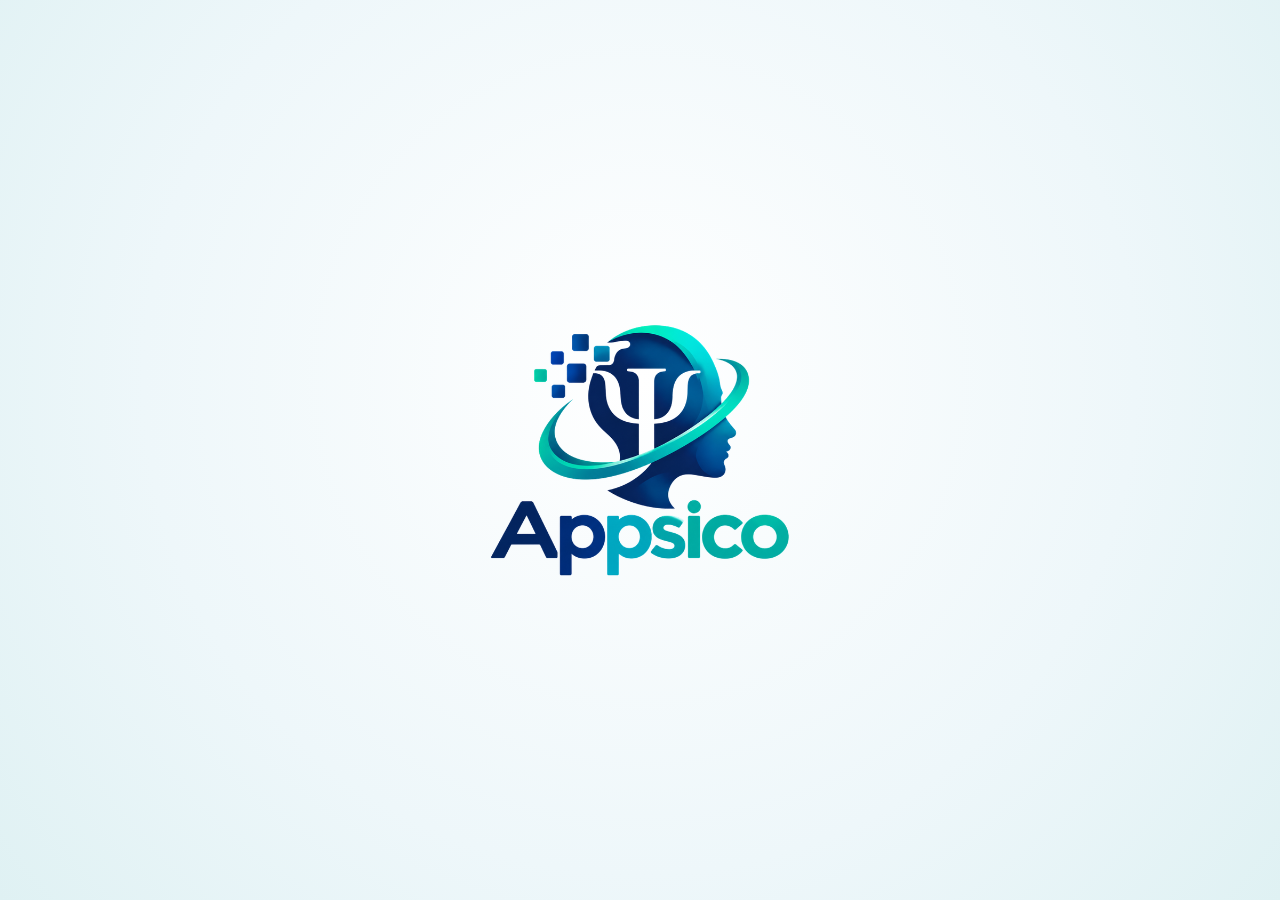
==== app/index.html @ d3b57de4 "Appsico com conta na nuvem (Supabase), versão web e assinatura com 15 dias grátis - app/: versão web" ====
<!DOCTYPE html>
<html lang="pt-BR">
<head>
<meta charset="utf-8">
<meta name="viewport" content="width=device-width, initial-scale=1, viewport-fit=cover">
<meta name="theme-color" content="#061a46">
<meta http-equiv="Content-Security-Policy" content="default-src 'self'; script-src 'self' 'unsafe-inline'; style-src 'self' 'unsafe-inline' https://fonts.googleapis.com; font-src 'self' https://fonts.gstatic.com; img-src 'self' data: blob:; connect-src 'self' https://api.emailjs.com https://www.googleapis.com https://*.supabase.co wss://*.supabase.co; frame-src 'none'; object-src 'none'">
<title>Appsico — Prontuário Psicológico</title>
<link href="https://fonts.googleapis.com/css2?family=Inter:wght@400;500;600&family=Poppins:wght@500;600&display=swap" rel="stylesheet">
<link rel="stylesheet" href="style.css">
</head>
<body>
  <div id="splash"><img src="logo-full.png" alt="Appsico"></div>
  <div id="auth" class="auth hidden"></div>

  <div id="app" class="app hidden">
    <nav id="sidebar" class="sidebar"></nav>
    <div id="scrim" class="scrim"></div>
    <div class="content">
      <div class="topbar"><button id="menuBtn" aria-label="Abrir menu"></button><img src="logo.png" alt=""><span class="t" id="topTitle">Appsico</span><button class="top-help" onclick="go('ajuda',{cur:null})" aria-label="Ajuda e suporte" title="Ajuda e suporte">?</button></div>
      <main id="main"></main>
    </div>
    <button id="fab" class="fab" aria-label="Novo paciente">+</button>
  </div>

  <div class="modal-bg" id="modal"><div class="modal" id="modalBox"></div></div>
  <div class="toast" id="toast"></div>

  <script src="native-shim.js"></script>
  <script src="vendor/jspdf.umd.min.js"></script>
  <script src="vendor/qrcode.js"></script>
  <script src="config.js"></script>
  <script src="vendor/supabase.js"></script><script src="demo.js"></script><script src="app.js"></script><script src="cloud.js"></script>
</body>
</html>
---- app/style.css ----
:root{
  --navy:#061a46; --navy-2:#0c2d73; --navy-3:#123a85;
  --cyan:#0aa7c9; --blue:#0b56b8; --purple:#14bfa5; --pink:#2dd4bf;
  --grad:linear-gradient(135deg,#0a3d91 0%,#0a86c2 52%,#14bfa5 100%);
  --bg:#f3f5fb; --panel:#fff; --ink:#151a33; --muted:#6a7090; --line:#e2e5f0;
  --soft:#eef3ff; --warn:#a4621a; --warn-bg:#fff4e5; --danger:#c43c5a; --ok:#1f8a5b;
  --side:260px; --side-mini:72px; --r:12px;
  --safe-top:var(--safe-area-inset-top,env(safe-area-inset-top,0px)); --safe-bot:var(--safe-area-inset-bottom,env(safe-area-inset-bottom,0px));
}
*{box-sizing:border-box;-webkit-tap-highlight-color:transparent}
html,body{height:100%}
body{margin:0;font-family:Inter,system-ui,-apple-system,"Segoe UI",Roboto,sans-serif;background:var(--bg);color:var(--ink);font-size:15px;line-height:1.5}
h1,h2,h3{font-family:Poppins,Inter,system-ui,sans-serif;font-weight:600;margin:0}
button{font:inherit;cursor:pointer;border:1px solid var(--line);background:#fff;color:var(--ink);padding:9px 15px;border-radius:10px}
button:active{transform:scale(.98)}
button.pri{background:var(--grad);color:#fff;border:none;font-weight:600}
button.ghost{border-color:transparent;background:transparent;color:var(--blue)}
button.danger{color:var(--danger)}
button.sm{padding:5px 10px;font-size:13px}
button:disabled{opacity:.5}
input,select,textarea{font:inherit;width:100%;padding:10px 12px;border:1px solid var(--line);border-radius:10px;background:#fff;color:var(--ink)}
textarea{min-height:90px;resize:vertical}
input:focus,select:focus,textarea:focus{outline:2px solid #cfe0ff;border-color:var(--blue)}
label{display:block;font-size:12.5px;font-weight:600;color:var(--muted);margin:0 0 4px}

/* ---------- Abertura ---------- */
#splash{position:fixed;inset:0;background:radial-gradient(circle at 50% 42%,#ffffff 0%,#eef7fa 60%,#dff1f3 100%);display:grid;place-items:center;z-index:100;transition:opacity .9s ease}
#splash img{width:min(66vw,320px);opacity:0;transform:scale(.92);animation:logoIn 1.4s ease forwards}
#splash.out{opacity:0;pointer-events:none}
@keyframes logoIn{to{opacity:1;transform:scale(1)}}

/* ---------- Telas de acesso ---------- */
.auth{position:fixed;inset:0;z-index:90;background:radial-gradient(circle at 50% 0%,#0f3a8a 0%,var(--navy) 70%);display:flex;align-items:center;justify-content:center;padding:calc(20px + var(--safe-top)) 18px calc(20px + var(--safe-bot));overflow:auto}
.auth .box{width:100%;max-width:400px;background:#fff;border-radius:18px;padding:26px 22px;box-shadow:0 20px 60px rgba(0,0,0,.35)}
.auth .logo{width:84px;height:84px;border-radius:22%;display:block;margin:0 auto 12px}
.auth h2{text-align:center;font-size:21px}
.auth .sub{text-align:center;color:var(--muted);font-size:13.5px;margin:4px 0 18px}
.auth .f{margin-bottom:12px}
.auth button.pri{width:100%;padding:12px;margin-top:4px}
.auth .links{text-align:center;margin-top:14px;font-size:13.5px}
.auth .links a{color:var(--blue);cursor:pointer;text-decoration:none}
.auth .err{color:var(--danger);font-size:13px;min-height:18px;margin-top:6px;text-align:center}
.pw-meter{height:5px;border-radius:4px;background:var(--line);margin-top:6px;overflow:hidden}
.pw-meter i{display:block;height:100%;width:0;background:var(--grad);transition:.2s}
.rec-code{font-family:ui-monospace,Menlo,monospace;font-size:19px;letter-spacing:2px;text-align:center;background:var(--soft);border:1px dashed var(--blue);border-radius:10px;padding:14px;margin:10px 0;user-select:all;word-break:break-all}

/* ---------- Layout ---------- */
.app{display:flex;min-height:100vh}
.sidebar{position:fixed;top:0;left:0;bottom:0;width:var(--side);background:linear-gradient(180deg,var(--navy-2) 0%,var(--navy) 100%);color:#c9d0f5;display:flex;flex-direction:column;z-index:50;transition:width .25s ease,transform .25s ease;padding-top:var(--safe-top);padding-bottom:var(--safe-bot);overflow:hidden}
.sb-head{display:flex;align-items:center;gap:10px;padding:14px 14px 12px;min-height:66px}
.sb-head img{width:40px;height:40px;border-radius:22%;flex:none}
.sb-head .name{font-family:Poppins,sans-serif;font-weight:600;font-size:19px;background:linear-gradient(90deg,#6cc8ff,#2dd4bf);-webkit-background-clip:text;background-clip:text;color:transparent;white-space:nowrap}
.sb-toggle{margin-left:auto;background:transparent;border:none;color:#9aa4d8;padding:6px;border-radius:8px;flex:none}
.sb-toggle:hover{background:rgba(255,255,255,.07)}
.sb-scroll{flex:1;overflow-y:auto;overflow-x:hidden;padding:4px 10px 10px}
.sb-label{font-size:11px;text-transform:uppercase;letter-spacing:.08em;color:#6f78ad;padding:14px 10px 6px;white-space:nowrap}
.nav{display:flex;align-items:center;gap:12px;padding:10px 11px;border-radius:10px;color:#c9d0f5;cursor:pointer;white-space:nowrap;font-size:14.5px;border:none;background:transparent;width:100%;text-align:left}
.nav:hover{background:rgba(255,255,255,.06)}
.nav.on{background:linear-gradient(90deg,rgba(10,167,201,.22),rgba(20,191,165,.22));color:#fff}
.nav.on svg{color:var(--cyan)}
.nav svg{width:20px;height:20px;flex:none}
.nav .txt{overflow:hidden;text-overflow:ellipsis}
.nav.priv.on svg{color:var(--pink)}
.sb-patient{margin:6px 4px 2px;padding:10px 11px;border-radius:10px;background:rgba(255,255,255,.05);font-size:13px;white-space:nowrap;overflow:hidden;text-overflow:ellipsis}
.sb-patient b{color:#fff;display:block;font-size:14px;overflow:hidden;text-overflow:ellipsis}
.sb-foot{border-top:1px solid rgba(255,255,255,.08);padding:10px}
.sb-prof{font-size:12px;color:#8a93c4;padding:4px 11px 8px;white-space:nowrap;overflow:hidden;text-overflow:ellipsis}

/* mini (encolhido) */
body.mini .sidebar{width:var(--side-mini)}
body.mini .sb-head .name,body.mini .nav .txt,body.mini .sb-label,body.mini .sb-patient,body.mini .sb-prof{display:none}
body.mini .sb-head{flex-direction:column;gap:6px;padding:12px 0}
body.mini .sb-toggle{margin:0}
body.mini .nav{justify-content:center;padding:11px 0}
body.mini .sb-sep{display:block}
.sb-sep{display:none;height:1px;background:rgba(255,255,255,.08);margin:8px 8px}

.content{flex:1;margin-left:var(--side);transition:margin .25s ease;min-width:0}
body.mini .content{margin-left:var(--side-mini)}
.topbar{display:none}
main{padding:24px 28px 80px;max-width:1080px}
.scrim{display:none}

/* celular: menu vira gaveta */
@media (max-width:600px){
  .sidebar{transform:translateX(-100%);width:min(84vw,300px)!important;box-shadow:0 0 40px rgba(0,0,0,.4)}
  body.drawer .sidebar{transform:none}
  body.mini .sb-head .name,body.mini .nav .txt,body.mini .sb-label,body.mini .sb-patient,body.mini .sb-prof{display:block}
  body.mini .nav{justify-content:flex-start;padding:10px 11px}
  body.mini .sb-head{flex-direction:row;padding:14px}
  .sb-sep{display:none!important}
  .content,body.mini .content{margin-left:0}
  .scrim{display:block;position:fixed;inset:0;background:rgba(1,7,31,.5);z-index:45;opacity:0;pointer-events:none;transition:.25s}
  body.drawer .scrim{opacity:1;pointer-events:auto}
  .topbar{display:flex;align-items:center;gap:10px;position:sticky;top:0;z-index:40;background:var(--navy);color:#fff;padding:calc(10px + var(--safe-top)) 12px 10px}
  .topbar button{background:transparent;border:none;color:#fff;padding:6px}
  .topbar img{width:30px;height:30px;border-radius:22%}
  .topbar .t{font-family:Poppins,sans-serif;font-weight:600;font-size:16px;white-space:nowrap;overflow:hidden;text-overflow:ellipsis}
  main{padding:16px 14px 90px}
  .sb-toggle.desk{display:none}
}

/* ---------- Conteúdo ---------- */
.head{display:flex;justify-content:space-between;align-items:flex-start;gap:14px;margin-bottom:16px;flex-wrap:wrap}
.head h1{font-size:24px}
.head .meta{color:var(--muted);font-size:13px;margin-top:4px}
.card{background:var(--panel);border:1px solid var(--line);border-radius:var(--r);padding:18px;margin-bottom:14px}
.card h3{font-size:16.5px;margin-bottom:12px}
.grid{display:grid;grid-template-columns:repeat(12,1fr);gap:12px}
.c2{grid-column:span 2}.c3{grid-column:span 3}.c4{grid-column:span 4}.c5{grid-column:span 5}.c6{grid-column:span 6}.c8{grid-column:span 8}.c9{grid-column:span 9}.c12{grid-column:span 12}
@media (max-width:700px){.c2,.c3,.c4,.c5,.c6,.c8,.c9{grid-column:span 12}}
.note{background:var(--soft);border-radius:10px;padding:10px 12px;font-size:13px;color:#24346b;margin-bottom:14px}
.note.warn{background:var(--warn-bg);color:#6f4410}
.note.priv{background:#f6ecfe;color:#5d2a80}
.row-actions{display:flex;gap:8px;justify-content:flex-end;margin-top:12px;flex-wrap:wrap}
.entry{border:1px solid var(--line);border-radius:10px;padding:12px 14px;margin-bottom:10px;background:#fff}
.entry .top{display:flex;justify-content:space-between;gap:10px;font-size:13px;color:var(--muted);margin-bottom:6px;flex-wrap:wrap}
.entry .top b{color:var(--ink)}
.entry p{margin:4px 0;white-space:pre-wrap}
.addendum{border-left:3px solid var(--purple);padding:4px 10px;margin-top:8px;font-size:13px}
.tag{font-size:11px;padding:2px 8px;border-radius:20px;background:var(--soft);color:var(--blue);white-space:nowrap}
.tag.off{background:#eee;color:#777}
.tag.warn{background:var(--warn-bg);color:var(--warn)}
.check{display:flex;gap:8px;align-items:center;font-size:14px;font-weight:500;color:var(--ink)}
.check input{width:auto}
.lint{font-size:12.5px;color:var(--warn);margin-top:6px}
.counter{font-size:12px;color:var(--muted);text-align:right}
.empty{text-align:center;color:var(--muted);padding:50px 20px}
.empty img{width:90px;border-radius:22%;margin-bottom:12px}
.empty h2{color:var(--ink);margin-bottom:6px}

/* lista de pacientes */
.toolbar{display:flex;gap:8px;margin-bottom:14px;flex-wrap:wrap}
.toolbar input{flex:1;min-width:180px}
.toolbar select{width:auto}
.pcards{display:grid;grid-template-columns:repeat(auto-fill,minmax(250px,1fr));gap:12px}
.pcard{background:#fff;border:1px solid var(--line);border-radius:var(--r);padding:14px;cursor:pointer;display:flex;gap:12px;align-items:center}
.pcard:hover{border-color:#bcd0ff}
.avatar{width:42px;height:42px;border-radius:50%;background:var(--grad);color:#fff;display:grid;place-items:center;font-weight:600;flex:none}
.pcard b{display:block}
.pcard span{font-size:12.5px;color:var(--muted)}
.fab{position:fixed;right:18px;bottom:calc(18px + var(--safe-bot));width:56px;height:56px;border-radius:50%;background:var(--grad);color:#fff;border:none;font-size:28px;box-shadow:0 8px 24px rgba(11,86,184,.45);z-index:30;display:none}
@media (max-width:600px){.fab{display:block}}

table.list{width:100%;border-collapse:collapse;font-size:13.5px}
table.list th{text-align:left;color:var(--muted);font-weight:600;font-size:12px;border-bottom:1px solid var(--line);padding:6px}
table.list td{padding:8px 6px;border-bottom:1px solid #f0f1f6;vertical-align:top}
.tbl-wrap{overflow-x:auto}

/* modal / toast */
.modal-bg{position:fixed;inset:0;background:rgba(1,7,31,.55);display:none;align-items:flex-start;justify-content:center;padding:calc(30px + var(--safe-top)) 12px 30px;overflow:auto;z-index:95}
.modal-bg.show{display:flex}
.modal{background:#fff;border-radius:14px;max-width:820px;width:100%;padding:20px}
.modal h2{margin-bottom:10px;font-size:19px}
.doc{font-size:13.5px}
.doc h4{font-size:15px;margin:16px 0 6px;border-bottom:1px solid var(--line);padding-bottom:3px}
.doc table{width:100%;border-collapse:collapse}
.doc td{padding:3px 6px;vertical-align:top;border-bottom:1px dashed #eee}
.doc td:first-child{color:var(--muted);width:38%}
.toast{position:fixed;bottom:calc(24px + var(--safe-bot));left:50%;transform:translateX(-50%);background:var(--navy);color:#fff;padding:10px 16px;border-radius:10px;font-size:13.5px;opacity:0;transition:.25s;pointer-events:none;z-index:120;max-width:90vw;text-align:center}
.toast.show{opacity:1}
.hidden{display:none!important}

/* ---------- Topbar / menu ---------- */
.topbar button svg,.sb-toggle svg{width:24px;height:24px;display:block}
.sb-toggle{color:#c9d0f5}

/* ---------- Emissão de documentos ---------- */
.seg{display:inline-flex;background:#e8ecf7;border-radius:12px;padding:4px;margin-bottom:14px;gap:4px;flex-wrap:wrap}
.seg button{border:none;background:transparent;padding:8px 14px;border-radius:9px;color:var(--muted);font-weight:500}
.seg button.on{background:#fff;color:var(--blue);box-shadow:0 1px 4px rgba(20,30,80,.12)}
.paper-wrap{background:#e9ecf4;border-radius:10px;padding:16px;overflow:auto}
.paper{background:#fff;color:#151a33;width:100%;max-width:640px;margin:0 auto;padding:40px 44px 50px;box-shadow:0 4px 20px rgba(20,30,80,.12);font-family:Helvetica,Arial,sans-serif;font-size:14px;line-height:1.6}
.paper .ph{display:flex;justify-content:space-between;gap:16px;font-size:11.5px;color:#5a6080}
.paper .ph b{font-size:15px;color:#151a33}
.paper .pbar{height:3px;background:var(--grad);margin:10px 0 18px;border-radius:2px}
.paper .pval{display:flex;justify-content:space-between;align-items:center;border:1.5px solid var(--blue);border-radius:8px;padding:6px 12px;width:220px;margin-left:auto;font-size:12px;color:#5a6080}
.paper .pval b{font-size:18px;color:#151a33}
.paper .pt{text-align:center;font-family:Helvetica,Arial,sans-serif;font-size:19px;margin:22px 0 20px;letter-spacing:.03em}
.paper p{text-align:justify;margin:0 0 12px}
.paper .pdate{text-align:right;margin-top:30px}
.paper .psig{text-align:center;margin-top:56px;font-size:12.5px;color:#5a6080}
.paper .psig i{display:block;width:240px;max-width:70%;border-top:1px solid #151a33;margin:0 auto 6px}
@media (max-width:560px){.paper{padding:24px 20px 34px;font-size:13px}.paper .ph{flex-direction:column;gap:4px}.paper .ph div:last-child{text-align:left!important}}

/* ---------- Seletor de tema ---------- */
.theme-pick{display:flex;gap:12px;flex-wrap:wrap}
.theme-opt{display:flex;align-items:center;gap:10px;border:1.5px solid var(--line);border-radius:12px;padding:10px 14px;cursor:pointer;font-size:14px;font-weight:600;color:var(--ink);margin:0;flex:1;min-width:200px}
.theme-opt small{font-weight:400;color:var(--muted)}
.theme-opt input{width:auto}
.theme-opt:has(input:checked){border-color:var(--blue);background:var(--soft)}
.sw{width:44px;height:32px;border-radius:7px;flex:none;border:1px solid var(--line);position:relative;overflow:hidden}
.sw-dark{background:linear-gradient(90deg,#061a46 0 35%,#f3f5fb 35%)}
.sw-light{background:linear-gradient(90deg,#fff 0 35%,#f3f5fb 35%)}
.sw::after{content:"";position:absolute;left:4px;top:6px;width:8px;height:3px;border-radius:2px;background:var(--grad);box-shadow:0 7px 0 rgba(120,130,170,.6),0 14px 0 rgba(120,130,170,.6)}

/* ---------- Tema claro ---------- */
body.light .sidebar{background:#fff;color:var(--ink);border-right:1px solid var(--line)}
body.light .sb-toggle{color:#4a5275}
body.light .sb-toggle:hover{background:#f1f4fb}
body.light .sb-label{color:#9298b5}
body.light .nav{color:#3a4166}
body.light .nav:hover{background:#f3f5fb}
body.light .nav.on{background:linear-gradient(90deg,rgba(10,167,201,.12),rgba(20,191,165,.12));color:var(--blue)}
body.light .nav.priv.on{color:#8a35c4}
body.light .sb-patient{background:#f4f6fb;color:var(--muted)}
body.light .sb-patient b{color:var(--ink)}
body.light .sb-foot{border-top-color:var(--line)}
body.light .sb-sep{background:var(--line)}
body.light .sb-prof{color:var(--muted)}
body.light .topbar{background:#fff;color:var(--ink);border-bottom:1px solid var(--line)}
body.light .topbar button{color:var(--ink)}
body.light .auth{background:radial-gradient(circle at 50% 0%,#e6efff 0%,#f6f1ff 60%,#f3f5fb 100%)}
body.light .auth .box{box-shadow:0 14px 40px rgba(40,60,140,.15);border:1px solid var(--line)}
body.light .scrim{background:rgba(20,30,70,.3)}

/* ---------- Sair / cabeçalho ---------- */
.head-act{display:flex;gap:8px;flex-wrap:wrap;align-items:center}
.head-act button,.sair{display:inline-flex;align-items:center;gap:6px}
.head-act button svg,.sair svg{width:17px;height:17px}
.sair{border-color:#f0c9d2;color:var(--danger);background:#fff}
.sair:hover{background:#fff5f7}

/* ---------- Abas do prontuário ---------- */
.ptabs{display:flex;gap:6px;overflow-x:auto;padding:2px 2px 10px;margin:0 0 14px;-webkit-overflow-scrolling:touch}
.ptabs button{display:inline-flex;align-items:center;gap:6px;white-space:nowrap;border-radius:20px;padding:7px 13px;font-size:13.5px;color:#3a4166;flex:none}
.ptabs button svg{width:16px;height:16px}
.ptabs button.on{background:var(--grad);color:#fff;border-color:transparent}
.ptabs button.priv.on{background:linear-gradient(135deg,#14bfa5,#2dd4bf)}
.ent-foot{display:flex;align-items:center;gap:8px;flex-wrap:wrap;margin-top:8px}
.tag.ok{background:#e4f6ed;color:var(--ok)}

/* ---------- Financeiro ---------- */
.mes-nav{display:flex;align-items:center;gap:8px;margin-bottom:14px;flex-wrap:wrap}
.mes-nav button{width:38px;height:38px;padding:0;font-size:20px;line-height:1}
.mes-lbl{font-weight:600;font-size:17px;min-width:150px;text-align:center}
.mes-nav .hoje{width:auto;height:auto;padding:6px 12px;font-size:13px}
.kpis{display:grid;grid-template-columns:repeat(3,1fr);gap:10px;margin-bottom:14px}
.kpi{background:#fff;border:1px solid var(--line);border-radius:12px;padding:12px 14px}
.kpi span{display:block;font-size:12px;color:var(--muted);font-weight:600}
.kpi b{font-size:19px;font-family:Poppins,Inter,sans-serif}
.kpi.ok b{color:var(--ok)}.kpi.warn b{color:var(--warn)}.kpi.bad b{color:var(--danger)}
.kpi.main{background:var(--grad);border:none}.kpi.main span,.kpi.main b{color:#fff}
@media (max-width:700px){.kpis{grid-template-columns:repeat(2,1fr)}}
.bars{display:flex;gap:10px;align-items:flex-end;height:150px;padding:6px 4px 0}
.bcol{flex:1;display:flex;flex-direction:column;align-items:center;gap:6px;height:100%;cursor:pointer}
.bcol small{font-size:11.5px;color:var(--muted);text-transform:capitalize}
.bcol.cur small{color:var(--blue);font-weight:700}
.bstack{flex:1;width:100%;display:flex;align-items:flex-end;justify-content:center;gap:3px}
.bstack i,.legend i{display:block;width:30%;max-width:16px;border-radius:4px 4px 0 0;min-height:2px}
.bf{background:#cfe0ff}.br{background:var(--grad)}.bd{background:#f3b5c3}
.legend{display:flex;gap:16px;font-size:12px;color:var(--muted);margin-top:10px;flex-wrap:wrap}
.legend span{display:flex;align-items:center;gap:6px}
.legend i{width:12px;height:12px;border-radius:3px}
table.fin select,table.fin .vin{padding:6px 8px;font-size:13px;min-width:100px}
table.fin .vin{width:100px}
table.fin small{color:var(--muted)}
table.fin a{color:var(--blue);text-decoration:none;font-weight:600}
select.pg.ok{color:var(--ok);font-weight:600}select.pg.warn{color:var(--warn);font-weight:600}

/* ---------- Excluir paciente ---------- */
.pdel{border:none;background:transparent;color:#a3a9c4;padding:8px;border-radius:9px;flex:none;display:grid;place-items:center}
.pdel svg{width:19px;height:19px}
.pdel:hover,.pdel:active{background:#fff0f3;color:var(--danger)}
.btn-del{background:var(--danger);color:#fff;border-color:var(--danger);font-weight:600}
.btn-del:disabled{background:#f1c7d0;border-color:#f1c7d0;opacity:1}
#delConf{letter-spacing:2px;font-weight:600;margin-top:4px}

/* ---------- Barras de rolagem discretas nas cores do app ---------- */
@supports not selector(::-webkit-scrollbar){
  *{scrollbar-width:thin;scrollbar-color:rgba(11,86,184,.35) transparent}
  *:hover{scrollbar-color:rgba(11,86,184,.6) transparent}
  .sidebar *{scrollbar-color:rgba(124,150,255,.35) transparent}
}
::-webkit-scrollbar{width:6px;height:6px}
::-webkit-scrollbar-track{background:transparent}
::-webkit-scrollbar-thumb{background:linear-gradient(180deg,rgba(10,167,201,.45),rgba(20,191,165,.45));border-radius:10px}
::-webkit-scrollbar-thumb:hover{background:linear-gradient(180deg,#0aa7c9,#14bfa5)}
::-webkit-scrollbar-thumb:horizontal{background:linear-gradient(90deg,rgba(10,167,201,.45),rgba(20,191,165,.45))}
::-webkit-scrollbar-corner{background:transparent}
.sidebar ::-webkit-scrollbar-thumb{background:rgba(124,150,255,.3)}
.sidebar ::-webkit-scrollbar-thumb:hover{background:linear-gradient(180deg,#0aa7c9,#14bfa5)}
.ptabs::-webkit-scrollbar{height:4px}

/* ---------- Busca de paciente para documentos ---------- */
.pick-list{display:flex;flex-direction:column;gap:6px;margin-top:10px;max-height:420px;overflow-y:auto}
.pick{display:flex;align-items:center;gap:12px;width:100%;padding:10px 12px;border-radius:12px;background:#fff}
.pick:hover{border-color:#bcd0ff;background:#f8faff}
.pick b,.pick-sel b{display:block}
.pick span,.pick-sel span{font-size:12.5px;color:var(--muted)}
.pick-sel{display:flex;align-items:center;gap:12px;background:#fff;border:1.5px solid var(--blue);border-radius:12px;padding:12px 14px;margin-bottom:14px;flex-wrap:wrap}

/* ---------- Ações do documento ---------- */
.doc-head{display:flex;justify-content:space-between;align-items:center;gap:8px;margin-bottom:12px}
.doc-actions{display:grid;grid-template-columns:repeat(3,1fr);gap:8px;margin-bottom:12px}
.act{display:flex;flex-direction:column;align-items:center;justify-content:center;gap:6px;padding:12px 8px;border-radius:12px;font-weight:600;font-size:13.5px;text-align:center;background:#fff;border:1.5px solid var(--line);color:var(--ink)}
.act svg{width:24px;height:24px;color:var(--blue)}
.act:hover{border-color:#bcd0ff;background:#f8faff}
.act.wa{background:#25d366;border-color:#25d366;color:#fff}
.act.wa svg{color:#fff}
.act.wa:hover{background:#1fb959}
.act.loading{opacity:.6;pointer-events:none}
.act.loading svg{animation:pulse 1s ease-in-out infinite}
@keyframes pulse{50%{opacity:.3}}
.wa-link{display:inline-flex;align-items:center;gap:8px;background:#25d366;color:#fff;text-decoration:none;font-weight:600;padding:9px 14px;border-radius:10px}
.wa-link svg{width:20px;height:20px}
@media (max-width:420px){.act{font-size:12.5px;padding:10px 4px}}

/* ---------- Foto do paciente ---------- */
.avatar{position:relative;overflow:hidden}
.avatar img{width:100%;height:100%;object-fit:cover;display:block}
.avatar.has-photo{background:#dfe5f5;cursor:zoom-in}
.avatar.has-photo:hover{box-shadow:0 0 0 3px rgba(11,86,184,.35)}
.avatar.add{cursor:pointer}
.avatar.lg{width:56px;height:56px;font-size:19px}
.avatar.xl{width:96px;height:96px;font-size:30px}
.avatar .cam{position:absolute;right:0;bottom:0;width:42%;height:42%;min-width:20px;min-height:20px;border-radius:50%;background:#fff;color:var(--blue);display:grid;place-items:center;box-shadow:0 1px 4px rgba(0,0,0,.25)}
.avatar .cam svg{width:62%;height:62%}
.avatar.lg .cam{width:22px;height:22px}
.head-pac{display:flex;align-items:center;gap:14px;min-width:0}
.foto-row{display:flex;align-items:center;gap:18px;flex-wrap:wrap}
.foto-btns{display:flex;gap:8px;flex-wrap:wrap;align-items:center;flex:1;min-width:200px}
.foto-btns small{flex-basis:100%;color:var(--muted);font-size:12px}
.lightbox{position:fixed;inset:0;z-index:150;background:rgba(1,7,31,.92);display:flex;flex-direction:column;align-items:center;justify-content:center;gap:14px;padding:calc(20px + var(--safe-top)) 16px calc(20px + var(--safe-bot));opacity:0;transition:opacity .25s;cursor:zoom-out}
.lightbox.show{opacity:1}
.lightbox img{max-width:min(92vw,560px);max-height:72vh;border-radius:18px;box-shadow:0 20px 60px rgba(0,0,0,.5),0 0 0 3px rgba(11,86,184,.4);transform:scale(.9);transition:transform .25s}
.lightbox.show img{transform:scale(1)}
.lb-name{color:#fff;font-family:Poppins,Inter,sans-serif;font-weight:600;font-size:18px}
.lb-close{position:absolute;top:calc(14px + var(--safe-top));right:14px;width:42px;height:42px;border-radius:50%;background:rgba(255,255,255,.12);border:none;color:#fff;font-size:18px}

/* ---------- Agenda ---------- */
.cal-card{padding:14px}
.cal{display:grid;grid-template-columns:repeat(7,1fr);gap:4px}
.cal-h{font-size:11.5px;font-weight:700;color:var(--muted);text-align:center;padding:4px 0;text-transform:uppercase;letter-spacing:.04em}
.cal-c{min-height:86px;border:1px solid var(--line);border-radius:10px;padding:4px 5px;display:flex;flex-direction:column;gap:2px;cursor:pointer;background:#fff;overflow:hidden;min-width:0}
.cal-c:hover{border-color:#bcd0ff}
.cal-c.vazio{background:transparent;border-color:transparent;cursor:default}
.cal-c.sel{border:2px solid var(--blue);padding:3px 4px;background:#f6f9ff}
.cal-n{font-size:12.5px;font-weight:600;color:var(--ink);width:22px;height:22px;display:grid;place-items:center;border-radius:50%}
.cal-c.hoje .cal-n{background:var(--grad);color:#fff}
.cal-ev{font-size:10.5px;line-height:1.25;padding:2px 4px;border-radius:5px;white-space:nowrap;overflow:hidden;text-overflow:ellipsis;background:#e8efff;color:#1d3a8a;border-left:3px solid var(--blue)}
.cal-ev b{font-weight:700}
.cal-more{font-size:10.5px;color:var(--muted);padding-left:3px}
@media (max-width:600px){.cal-c{min-height:62px;padding:3px}.cal-ev{font-size:9.5px;padding:1px 3px}.cal-ev b{display:block}}
.day-head{display:flex;align-items:center;gap:12px;margin-bottom:12px}
.day-head>div{flex:1;text-align:center}
.day-head .meta{color:var(--muted);font-size:13px}
.day-head button{width:38px;height:38px;padding:0;font-size:20px}
.tl{max-height:max(420px,calc(100vh - 290px));overflow-y:auto;border:1px solid var(--line);border-radius:12px;background:#fff;position:relative}
.tl-in{position:relative}
.tl-row{position:absolute;left:0;right:0;border-top:1px solid #eef0f6;cursor:copy}
.tl-row:hover{background:#f8faff}
.tl-row span{position:absolute;left:8px;top:-1px;font-size:11.5px;color:var(--muted);background:#fff;padding:0 4px;transform:translateY(-50%)}
.tl-row:first-child span{transform:none;top:2px}
.tl-row::after{content:"";position:absolute;left:56px;right:0;top:50%;border-top:1px dashed #f2f3f8}
.tl-now{position:absolute;left:50px;right:0;height:2px;background:var(--danger);z-index:3}
.tl-now::before{content:"";position:absolute;left:-5px;top:-4px;width:10px;height:10px;border-radius:50%;background:var(--danger)}
.tl-ev{position:absolute;z-index:2;border-radius:9px;padding:5px 9px;overflow:hidden;cursor:pointer;color:#fff;background:var(--grad);box-shadow:0 2px 8px rgba(11,86,184,.25);display:flex;flex-direction:column;justify-content:flex-start}
.tl-ev b{font-size:13px;white-space:nowrap;overflow:hidden;text-overflow:ellipsis}
.tl-ev span{font-size:11.5px;opacity:.92;white-space:nowrap;overflow:hidden;text-overflow:ellipsis}
.tl-ev:hover{filter:brightness(1.05)}
/* cores por situação */
.tl-ev.st-confirmado{background:linear-gradient(135deg,#1f9d6a,#2bb57d)}
.tl-ev.st-realizado{background:#e6e9f2;color:#4a5275;box-shadow:none}
.tl-ev.st-faltou{background:linear-gradient(135deg,#d0455f,#e0627a)}
.tl-ev.st-cancelado{background:repeating-linear-gradient(45deg,#f1f2f6,#f1f2f6 6px,#e7e9f0 6px,#e7e9f0 12px);color:#8a90aa;box-shadow:none;text-decoration:line-through}
.cal-ev.st-confirmado{background:#e2f6ec;color:#17704b;border-left-color:#1f9d6a}
.cal-ev.st-realizado{background:#eef0f5;color:#6a7090;border-left-color:#a3a9c4}
.cal-ev.st-faltou{background:#fde8ec;color:#a3253e;border-left-color:var(--danger)}
.tl-legend{display:flex;gap:14px;flex-wrap:wrap;font-size:12px;color:var(--muted);margin-top:10px}
.tl-legend span{display:flex;align-items:center;gap:6px}
.tl-legend i{width:12px;height:12px;border-radius:3px;background:var(--grad)}
.tl-legend i.st-confirmado{background:#1f9d6a}.tl-legend i.st-realizado{background:#d5d9e6}.tl-legend i.st-faltou{background:var(--danger)}.tl-legend i.st-cancelado{background:#e7e9f0}
.ag-view{display:flex;gap:14px;align-items:flex-start}
.ag-view .meta{color:var(--muted);font-size:13.5px;margin:2px 0 6px}
.tag.st-agendado{background:var(--soft);color:var(--blue)}.tag.st-confirmado{background:#e2f6ec;color:#17704b}.tag.st-realizado{background:#eef0f5;color:#4a5275}.tag.st-faltou{background:#fde8ec;color:#a3253e}.tag.st-cancelado{background:#eee;color:#888}
.st-pick{display:flex;gap:6px;flex-wrap:wrap}
.st-pick button{border-radius:20px;padding:6px 12px;font-size:13px}
.st-pick button.on{background:var(--grad);color:#fff;border-color:transparent}
.pcard .prox{display:flex;align-items:center;gap:4px;margin-top:3px;font-size:12px;color:var(--blue);font-weight:600}
.pcard .prox svg{width:13px;height:13px}
.cal-hint{text-align:center;color:var(--muted);font-size:13px;margin:-4px 0 14px}
.voltar{border:none;background:transparent;color:var(--blue);padding:0 0 4px;font-weight:600;font-size:14px}
.tl-row em{position:absolute;right:12px;top:8px;font-style:normal;font-size:12px;color:#b6bcd4;opacity:0;transition:opacity .15s}
.tl-row:hover em{opacity:1}
@media (hover:none){.tl-row em{opacity:.75}}
.tl-row.fora{background:repeating-linear-gradient(135deg,#fafbfd,#fafbfd 8px,#f5f6fa 8px,#f5f6fa 16px)}
.tl-row.fora span{background:#fafbfd}

/* ---------- PIN ---------- */
input.pin{letter-spacing:.6em;text-align:center;font-size:22px;font-weight:600;padding:10px 12px 10px calc(12px + .6em)}
input.pin::placeholder{letter-spacing:normal}

/* ---------- Pix ---------- */
.pix-btn{display:inline-flex;align-items:center;gap:5px;background:#e6f7f4;border-color:#bfe9e0;color:#0d7c69;font-weight:600;white-space:nowrap}
.pix-btn svg{width:14px;height:14px}
.pix-btn:hover{background:#d5f2ec}
.pix-box{background:#f6f8fc;border-radius:14px;padding:16px;margin-bottom:12px;text-align:center}
.pix-val span{display:block;color:var(--muted);font-size:13px}
.pix-val b{display:block;font-family:Poppins,Inter,sans-serif;font-size:26px;color:#0d7c69}
.pix-val small{display:block;color:var(--muted);font-size:12px;margin-top:2px}
.pix-qr{width:220px;max-width:70%;margin:12px auto;display:block;border-radius:10px;background:#fff;padding:6px;box-shadow:0 2px 10px rgba(20,30,80,.1)}
.pix-box label{text-align:left}
.pix-code{font-family:ui-monospace,Menlo,monospace;font-size:11.5px;min-height:74px;word-break:break-all;background:#fff}
.pix-to{font-size:12px;color:var(--muted);margin-top:8px}
a.act{text-decoration:none}
/* ---------- Backup / Drive ---------- */
.drive-btn{display:inline-flex;align-items:center;gap:8px}
.drive-btn svg{width:18px;height:18px;background:#fff;border-radius:4px;padding:1px}
.bk-banner{display:flex;align-items:center;gap:12px;background:#fff8e8;border:1px solid #f5dfae;border-radius:12px;padding:10px 12px;margin-bottom:14px}
.bk-banner svg{width:28px;height:28px;flex:none}
.bk-banner div{flex:1;min-width:0}
.bk-banner b{display:block;font-size:13.5px}
.bk-banner span{font-size:12.5px;color:#6f4410}

/* ---------- Google ---------- */
.g-btn{display:inline-flex;align-items:center;justify-content:center;gap:10px;background:#fff;border:1.5px solid #dadce0;color:#3c4043;font-weight:600;padding:11px 18px;border-radius:24px}
.g-btn svg{width:20px;height:20px}
.g-btn:hover{background:#f8f9fa}
.g-acc{display:flex;align-items:center;gap:12px;background:#f6f8fc;border-radius:12px;padding:12px}
.g-acc svg{width:30px;height:30px;flex:none}
.g-acc b{display:block}
.g-acc span{font-size:12.5px;color:var(--muted)}
.card h3 .h-ic{width:18px;height:18px;vertical-align:-3px;margin-right:8px}
.guia{margin:0 0 12px;padding-left:20px;line-height:1.6}
.guia li{margin-bottom:6px}
.modal h2 .h-ic{width:20px;height:20px;vertical-align:-3px;margin-right:8px}
.g-btn:disabled{opacity:.5}

/* ---------- Calendário financeiro ---------- */
.fcal .cal-c{min-height:92px;gap:1px}
.fcal .cal-c.fut{background:#fbfcfe}
.fc-in,.fc-out,.fc-sal{font-size:10.5px;font-weight:700;white-space:nowrap;overflow:hidden;text-overflow:ellipsis;line-height:1.3}
.fc-in{color:var(--ok)}
.fc-out{color:var(--danger)}
.fc-sal{color:var(--blue);font-weight:600;border-top:1px dashed var(--line);margin-top:auto;padding-top:2px}
.fc-sal.neg{color:var(--danger)}
.fc-dots{display:flex;gap:3px;position:absolute;top:5px;right:5px}
.fcal .cal-c{position:relative}
.fc-dots i,.tl-legend i.dot{width:8px;height:8px;border-radius:50%;display:block}
.dp{background:#e0627a}.dr{background:#f0a020}
.tl-legend i.dot{width:10px;height:10px}
@media (max-width:600px){.fcal .cal-c{min-height:70px;padding:3px}.fc-in,.fc-out,.fc-sal{font-size:9px}}
.contas{display:flex;flex-direction:column;gap:8px}
.conta{display:flex;align-items:center;gap:10px;border:1px solid var(--line);border-radius:12px;padding:10px 12px;background:#fff;flex-wrap:wrap}
.conta.atras{border-color:#f3b5c3;background:#fff6f8}
.cdata{text-align:center;min-width:48px}
.cdata b{display:block;font-size:14px}
.cdata small{font-size:10.5px;color:var(--danger);font-weight:600;text-transform:uppercase}
.cinfo{flex:1;min-width:140px}
.cinfo b{display:block;font-size:14px}
.cinfo span{font-size:12px;color:var(--muted)}
.cval{font-weight:700;font-family:Poppins,Inter,sans-serif;white-space:nowrap}
.cval.pagar{color:var(--danger)}.cval.receber{color:var(--ok)}
.cact{display:flex;gap:6px;flex-wrap:wrap}
.ok-btn{background:#e4f6ed;border-color:#bfe6d1;color:var(--ok);font-weight:600}
.row-actions button{display:inline-flex;align-items:center;gap:6px}
.row-actions button>svg{width:17px;height:17px}
.tl-legend i.dp{background:#e0627a;border-radius:50%}.tl-legend i.dr{background:#f0a020;border-radius:50%}

/* ---------- Tela inicial ---------- */
.ini-head{display:flex;justify-content:space-between;align-items:flex-start;gap:12px;margin-bottom:14px}
.ini-head h1{font-size:24px}
.ini-head .meta{color:var(--muted);font-size:13px}
.ini-resumo{display:grid;grid-template-columns:1fr 1fr;gap:10px;margin-bottom:16px}
.ir{display:flex;flex-direction:column;align-items:flex-start;text-align:left;gap:1px;border-radius:14px;padding:12px 14px;background:#fff}
.ir span{font-size:12px;color:var(--muted);font-weight:600}
.ir b{font-family:Poppins,Inter,sans-serif;font-size:21px}
.ir small{font-size:11.5px;color:var(--muted)}
.ir:first-child{background:var(--grad);border:none}
.ir:first-child span,.ir:first-child b,.ir:first-child small{color:#fff}
.tiles{display:grid;grid-template-columns:repeat(3,1fr);gap:12px}

.tile{display:flex;flex-direction:column;align-items:center;justify-content:center;gap:9px;padding:16px 6px;border-radius:16px;background:#fff;border:1px solid var(--line);min-height:108px}
.tile:hover{border-color:#bcd0ff;box-shadow:0 4px 14px rgba(11,86,184,.12)}
.tile:active{transform:scale(.97)}
.tile .ti{width:50px;height:50px;border-radius:15px;background:var(--grad);display:grid;place-items:center;color:#fff;box-shadow:0 4px 12px rgba(11,86,184,.3)}
.tile .ti svg{width:25px;height:25px}
.tile .tlbl{font-size:12.5px;font-weight:600;color:var(--ink);text-align:center;line-height:1.25}
body.light .tile .ti{box-shadow:0 4px 12px rgba(11,86,184,.2)}

/* ---------- Próxima consulta / abas financeiras ---------- */
.ir.prox-c{background:#fff}
.ir .pc-nome{display:flex;align-items:center;gap:8px;margin:4px 0 2px;color:var(--ink)!important}
.ir .pc-nome .avatar{width:30px;height:30px;font-size:12px}
.ir .pc-nome b{font-size:15.5px;line-height:1.2;color:var(--ink);overflow:hidden;text-overflow:ellipsis;display:-webkit-box;-webkit-line-clamp:2;-webkit-box-orient:vertical}
.ir.prox-c small{color:var(--blue);font-weight:600;font-size:12px}
.ir b.nada{font-size:15px;color:var(--muted)}
.fin-tabs{margin-top:-2px}
.conta.quit{opacity:.8}

/* ===================== Temas de cores ===================== */
body.t-oceano{--navy:#041e2e;--navy-2:#062c43;--cyan:#2ed3c6;--blue:#0891b2;--purple:#0e5e9c;--pink:#38bdf8;--grad:linear-gradient(135deg,#2ed3c6 0%,#0891b2 50%,#0e5e9c 100%);--bg:#f1f8fa;--soft:#e3f4f7}
body.t-floresta{--navy:#0a2019;--navy-2:#0f2e25;--cyan:#6ee7b7;--blue:#0e9f6e;--purple:#047857;--pink:#34d399;--grad:linear-gradient(135deg,#6ee7b7 0%,#10b981 50%,#047857 100%);--bg:#f2f7f4;--soft:#e2f3ea}
body.t-lavanda{--navy:#1b1233;--navy-2:#271a47;--cyan:#c4b5fd;--blue:#7c3aed;--purple:#6d28d9;--pink:#a78bfa;--grad:linear-gradient(135deg,#c4b5fd 0%,#8b5cf6 50%,#6d28d9 100%);--bg:#f6f3fd;--soft:#efe9fd}
body.t-terracota{--navy:#2a160f;--navy-2:#3a2018;--cyan:#fbbf24;--blue:#d9601f;--purple:#c2410c;--pink:#f59e0b;--grad:linear-gradient(135deg,#fbbf24 0%,#ea7a2a 50%,#c2410c 100%);--bg:#faf5f0;--soft:#fbeee2}
body.t-rosa{--navy:#2a0c22;--navy-2:#3b1230;--cyan:#fda4af;--blue:#db2777;--purple:#be185d;--pink:#f472b6;--grad:linear-gradient(135deg,#fda4af 0%,#ec4899 50%,#be185d 100%);--bg:#fdf3f7;--soft:#fce7f1}
body.t-oceano .nav.on,body.t-floresta .nav.on,body.t-lavanda .nav.on,body.t-terracota .nav.on,body.t-rosa .nav.on{background:rgba(255,255,255,.12)}
body.t-oceano .nav.on svg,body.t-floresta .nav.on svg,body.t-lavanda .nav.on svg,body.t-terracota .nav.on svg,body.t-rosa .nav.on svg{color:var(--cyan)}
body.t-oceano .topbar,body.t-floresta .topbar,body.t-lavanda .topbar,body.t-terracota .topbar,body.t-rosa .topbar{background:var(--navy-2)}

/* Escuro */
body.t-escuro{--bg:#0b0f24;--panel:#141a36;--ink:#e8ebf7;--muted:#9aa2c6;--line:#263058;--soft:#1a2350;--warn-bg:#2c2312;--navy:#05081a;--navy-2:#0b1033}
body.t-escuro .card,body.t-escuro .pcard,body.t-escuro .tile,body.t-escuro .ir.prox-c,body.t-escuro .kpi:not(.main),body.t-escuro .entry,body.t-escuro .conta,
body.t-escuro .pick,body.t-escuro .pick-sel,body.t-escuro .modal,body.t-escuro .cal-c:not(.vazio),body.t-escuro .tl,body.t-escuro .auth .box,body.t-escuro .g-acc,body.t-escuro .pix-box,body.t-escuro .theme-opt{background:var(--panel);color:var(--ink)}
body.t-escuro input,body.t-escuro select,body.t-escuro textarea{background:#0f1430;color:var(--ink);border-color:var(--line)}
body.t-escuro input:disabled{background:#0c1029;color:var(--muted)}
body.t-escuro button:not(.pri):not(.wa):not(.act.wa):not(.nav):not(.tile):not(.sb-toggle):not(.ghost):not(.pdel):not(.lb-close):not(.t-rec):not(.t-pag):not(.ok-btn):not(.pix-btn):not(.ir){background:#1a2147;color:var(--ink);border-color:var(--line)}
body.t-escuro .tile .tlbl,body.t-escuro .pcard b,body.t-escuro .cinfo b,body.t-escuro .ir .pc-nome b,body.t-escuro .entry .top b,body.t-escuro .cal-n,body.t-escuro h1,body.t-escuro h2,body.t-escuro h3{color:var(--ink)}
body.t-escuro .note{background:#18214a;color:#c9d3ff}
body.t-escuro .note.warn{background:#2c2312;color:#f5d39a}
body.t-escuro .note.priv{background:#2a1a40;color:#e0c8ff}
body.t-escuro .tl-row{border-top-color:#1f2850}
body.t-escuro .tl-row span{background:var(--panel)}
body.t-escuro .tl-row:hover,body.t-escuro .pcard:hover{background:#1a2147}
body.t-escuro .tl-row.fora{background:repeating-linear-gradient(135deg,#121833,#121833 8px,#10152d 8px,#10152d 16px)}
body.t-escuro .cal-ev{background:#1d2a5c;color:#c9d6ff}
body.t-escuro .seg{background:#10152d}
body.t-escuro .seg button.on{background:var(--panel)}
body.t-escuro .sair{background:transparent!important;border-color:#5a2a3a!important;color:#ff8aa1!important}
body.t-escuro .conta.atras{background:#2a1420;border-color:#5a2a3a}
body.t-escuro .bk-banner{background:#2c2312;border-color:#5a4520}
body.t-escuro table.list td{border-bottom-color:#1f2850}
body.t-escuro .paper-wrap{background:#0f1430}
body.t-escuro .auth{background:radial-gradient(circle at 50% 0%,#141d52 0%,#05081a 70%)}

/* Seletor de temas */
.temas{display:grid;grid-template-columns:repeat(auto-fill,minmax(150px,1fr));gap:10px}
.tema{display:flex;flex-direction:column;gap:2px;border:2px solid var(--line);border-radius:14px;padding:10px;cursor:pointer;margin:0;color:var(--ink)}
.tema input{display:none}
.tema.on{border-color:var(--blue);box-shadow:0 0 0 3px rgba(11,86,184,.15)}
.tema b{font-size:14px;margin-top:6px}
.tema small{font-weight:400;color:var(--muted);font-size:11.5px;line-height:1.3}
.tprev{position:relative;height:62px;border-radius:9px;overflow:hidden;border:1px solid rgba(0,0,0,.08)}
.tprev .ts{position:absolute;left:0;top:0;bottom:0;width:30%}
.tprev .tb{position:absolute;left:38%;top:10px;width:40%;height:14px;border-radius:6px}
.tprev .tl1,.tprev .tl2{position:absolute;left:38%;height:6px;border-radius:3px;background:rgba(120,130,170,.35)}
.tprev .tl1{top:32px;width:52%}.tprev .tl2{top:44px;width:36%}

/* ===================== Receber (verde) / Pagar (vermelho) ===================== */
:root{--rec:#16a34a;--rec-bg:#e8f7ee;--pag:#dc2645;--pag-bg:#fdecef}
.fin-tabs button.t-rec{border-color:#b7e4c7;color:var(--rec)}
.fin-tabs button.t-pag{border-color:#f5c2cc;color:var(--pag)}
.fin-tabs button.t-rec.on{background:var(--rec);color:#fff;border-color:var(--rec)}
.fin-tabs button.t-pag.on{background:var(--pag);color:#fff;border-color:var(--pag)}
.nav.nav-rec svg{color:#4ade80}.nav.nav-pag svg{color:#fb7185}
body.light .nav.nav-rec svg{color:var(--rec)}body.light .nav.nav-pag svg{color:var(--pag)}
.nav.nav-rec.on{background:rgba(22,163,74,.25)!important;color:#fff}.nav.nav-pag.on{background:rgba(220,38,69,.25)!important;color:#fff}
body.light .nav.nav-rec.on{color:var(--rec)}body.light .nav.nav-pag.on{color:var(--pag)}
.tile.rec .ti{background:linear-gradient(135deg,#4ade80,#16a34a);box-shadow:0 4px 12px rgba(22,163,74,.35)}
.tile.pag .ti{background:linear-gradient(135deg,#fb7185,#dc2645);box-shadow:0 4px 12px rgba(220,38,69,.35)}
.tile.rec{border-color:#c9ecd6}.tile.pag{border-color:#f7cdd5}
h1.h-rec{color:var(--rec)!important}h1.h-pag{color:var(--pag)!important}
.kpi.k-rec{background:var(--rec-bg);border-color:#b7e4c7}.kpi.k-rec b{color:var(--rec)}
.kpi.k-pag{background:var(--pag-bg);border-color:#f5c2cc}.kpi.k-pag b{color:var(--pag)}
body.t-escuro .kpi.k-rec{background:#10301f;border-color:#1e5a37}body.t-escuro .kpi.k-pag{background:#3a1420;border-color:#6a2235}
button.pri.b-rec{background:var(--rec)}button.pri.b-pag{background:var(--pag)}
.card.c-rec{border-top:4px solid var(--rec)}.card.c-pag{border-top:4px solid var(--pag)}
.cval.receber{color:var(--rec)}.cval.pagar{color:var(--pag)}

body.t-escuro .fin-tabs button.t-rec:not(.on),body.t-escuro .fin-tabs button.t-pag:not(.on){background:transparent}
body.t-escuro .ok-btn{background:#10301f;border-color:#1e5a37;color:#4ade80}
body.t-escuro .pix-btn{background:#0f2e2a;border-color:#1d5a50;color:#5eead4}
body.t-escuro .ir.prox-c{background:var(--panel);border-color:var(--line)}
body.t-escuro .tile.rec{border-color:#1e5a37}body.t-escuro .tile.pag{border-color:#6a2235}

/* ---------- Configurações em menus recolhidos ---------- */
details.acc{padding:0;overflow:hidden}
details.acc>summary{list-style:none;display:flex;align-items:center;gap:12px;padding:14px 16px;cursor:pointer;user-select:none}
details.acc>summary::-webkit-details-marker{display:none}
details.acc>summary::after{content:"";width:9px;height:9px;border-right:2px solid var(--muted);border-bottom:2px solid var(--muted);transform:rotate(45deg);margin-left:auto;margin-right:4px;transition:transform .2s}
details.acc[open]>summary::after{transform:rotate(-135deg)}
details.acc[open]>summary{border-bottom:1px solid var(--line)}
.acc-ic{width:38px;height:38px;border-radius:11px;background:var(--grad);color:#fff;display:grid;place-items:center;flex:none}
.acc-ic svg{width:20px;height:20px}
.acc-t b{display:block;font-size:15px;color:var(--ink)}
.acc-t small{font-size:12.5px;color:var(--muted)}
.acc-body{padding:14px 16px 16px}

/* ---------- Painel do prontuário ---------- */
.pp-acoes{display:flex;gap:8px;flex-wrap:wrap;margin-bottom:14px}
.pp-acoes button{display:inline-flex;align-items:center;gap:7px}
.pp-acoes button svg{width:18px;height:18px}
.sec-grid{display:grid;grid-template-columns:repeat(2,1fr);gap:10px}
@media (min-width:700px){.sec-grid{grid-template-columns:repeat(3,1fr)}}
.sec-tile{display:flex;align-items:center;gap:12px;text-align:left;padding:14px 12px;border-radius:16px;background:var(--panel);border:1px solid var(--line);min-height:76px}
.sec-tile:hover{border-color:#bcd0ff;box-shadow:0 4px 14px rgba(11,86,184,.12)}
.sec-tile.on{border:2px solid var(--blue);padding:13px 11px}
.sec-ic{width:44px;height:44px;border-radius:13px;background:var(--grad);color:#fff;display:grid;place-items:center;flex:none;box-shadow:0 4px 12px rgba(11,86,184,.25)}
.sec-ic svg{width:22px;height:22px}
.sec-ic.sm{width:32px;height:32px;border-radius:10px;box-shadow:none}
.sec-ic.sm svg{width:17px;height:17px}
.sec-tile.priv .sec-ic,.sec-atual.priv .sec-ic{background:linear-gradient(135deg,#14bfa5,#2dd4bf)}
.sec-t{min-width:0}
.sec-t b{display:block;font-size:14px;line-height:1.25;color:var(--ink)}
.sec-t small{display:block;font-size:12px;color:var(--muted);margin-top:2px}
.sec-t small.alerta{color:var(--warn);font-weight:600}
.sec-bar{display:flex;gap:8px;margin-bottom:14px;position:sticky;top:0;z-index:5;background:var(--bg);padding:4px 0}
@media (max-width:600px){.sec-bar{top:60px}}
.sec-voltar{display:inline-flex;align-items:center;gap:6px;flex:none}
.sec-voltar svg{width:18px;height:18px}
.sec-atual{flex:1;display:flex;align-items:center;gap:10px;text-align:left;padding:7px 12px;min-width:0}
.sec-atual b{flex:1;font-size:15px;white-space:nowrap;overflow:hidden;text-overflow:ellipsis}
.sec-mais{font-size:12.5px;color:var(--blue);font-weight:600;white-space:nowrap}
/* menu sobreposto (folha que sobe de baixo no celular) */
.modal-bg.sheet .modal{max-width:720px}
@media (max-width:700px){
  .modal-bg.sheet{align-items:flex-end;padding:0}
  .modal-bg.sheet .modal{border-radius:20px 20px 0 0;max-height:88vh;overflow:auto;padding-bottom:calc(20px + var(--safe-bot));animation:sobe .22s ease}
  .modal-bg.sheet .sec-grid{grid-template-columns:repeat(2,1fr)}
}
@keyframes sobe{from{transform:translateY(40px);opacity:.4}to{transform:none;opacity:1}}
.sheet-painel{display:flex;align-items:center;gap:8px;width:100%;margin-bottom:12px;justify-content:center;font-weight:600;color:var(--blue)}
.sheet-painel svg{width:18px;height:18px}
body.t-escuro .sec-tile{background:var(--panel)}
body.t-escuro .sec-bar{background:var(--bg)}
.sec-grid>*{min-width:0}
.sec-t b{overflow-wrap:break-word;hyphens:auto}
.sec-tile{width:100%;box-sizing:border-box}
@media (max-width:420px){.sec-tile{gap:9px;padding:12px 9px}.sec-ic{width:38px;height:38px;border-radius:11px}.sec-ic svg{width:19px;height:19px}.sec-t b{font-size:12.8px;letter-spacing:-.1px}}

/* ===================== Tablet e notebook ===================== */
/* conteúdo centralizado e com largura confortável em telas largas */
main{margin:0 auto;width:100%;box-sizing:border-box}
@media (min-width:601px){main{max-width:1180px;padding:28px 36px 80px}}
@media (min-width:1500px){main{max-width:1280px}}
/* formulários não esticam demais em telas grandes */
@media (min-width:1100px){.acc-body .grid,.card>.grid{max-width:1000px}}
/* indicadores: 4 por linha quando houver 4 */
@media (min-width:700px){.kpis.k4{grid-template-columns:repeat(4,1fr)}}
/* tablet em pé (601–860): menu em gaveta, toques maiores e grades equilibradas */
@media (min-width:601px) and (max-width:860px){
  main{padding:22px 26px 90px}
  .topbar{padding-top:calc(14px + var(--safe-top));padding-bottom:14px}
  .tiles{grid-template-columns:repeat(3,1fr)}
  .sec-grid{grid-template-columns:repeat(3,1fr)}
  .pcards{grid-template-columns:repeat(2,1fr)}
  .cal-c{min-height:84px}
  .fcal .cal-c{min-height:90px}
  .modal{max-width:680px}
}
/* tablet deitado / notebook pequeno (861–1199): menu lateral um pouco mais estreito */
@media (min-width:861px) and (max-width:1199px){
  :root{--side:236px}
  .tiles{grid-template-columns:repeat(3,1fr)}
  .tile{min-height:112px}
}
/* telas grandes: ícones da tela inicial com tamanho limitado */
@media (min-width:1200px){.tile{min-height:120px}}
/* timeline e calendário ocupam bem a altura em telas grandes */
@media (min-width:601px){.tl{max-height:calc(100vh - 240px)}}
/* toques confortáveis em telas sensíveis ao toque */
@media (pointer:coarse){button,select,input{min-height:42px}.nav{min-height:44px}button.sm{min-height:34px}.cal-c,.tl-row{min-height:auto}input[type=checkbox],input[type=radio]{min-height:auto}}

/* campos de data e hora nunca cortados */
input[type=date],input[type=time]{min-width:0;font-variant-numeric:tabular-nums}
@media (min-width:701px) and (max-width:1100px){.c2{grid-column:span 3}}

/* Tablet e notebook: menu lateral sempre aberto, com ícones e nomes */
@media (min-width:601px){
  body.mini .sidebar{width:var(--side)}
  body.mini .content{margin-left:var(--side)}
  body.mini .sb-head .name,body.mini .nav .txt,body.mini .sb-label,body.mini .sb-prof{display:block}
  body.mini .nav{justify-content:flex-start;padding:10px 11px}
  body.mini .sb-head{flex-direction:row;padding:14px 14px 12px}
  body.mini .sb-sep{display:none}
  .sb-toggle{display:none}
  .topbar{display:none}
}
@media (min-width:601px) and (max-width:860px){
  :root{--side:214px}
  main{padding:20px 20px 80px}
  .sb-head{padding:12px 12px 10px}
  .nav{font-size:14px;gap:10px;padding:9px 10px}
  .kpis{grid-template-columns:repeat(2,1fr)}
  .kpis.k4{grid-template-columns:repeat(2,1fr)}
  .sec-grid{grid-template-columns:repeat(2,1fr)}
  .pcards{grid-template-columns:1fr}
  .cal-c{min-height:70px}
  .fcal .cal-c{min-height:80px}
}

/* ---------- Premium ---------- */
.nav.nav-prem svg{color:#fbbf24}
.nav.locked::after,.tile.locked::after{content:"";width:14px;height:14px;flex:none;margin-left:auto;opacity:.55;background:currentColor;-webkit-mask:url("data:image/svg+xml,%3Csvg xmlns='http://www.w3.org/2000/svg' viewBox='0 0 24 24' fill='none' stroke='black' stroke-width='2.4'%3E%3Crect x='3' y='11' width='18' height='11' rx='2'/%3E%3Cpath d='M7 11V7a5 5 0 0 1 10 0v4'/%3E%3C/svg%3E") center/contain no-repeat;mask:url("data:image/svg+xml,%3Csvg xmlns='http://www.w3.org/2000/svg' viewBox='0 0 24 24' fill='none' stroke='black' stroke-width='2.4'%3E%3Crect x='3' y='11' width='18' height='11' rx='2'/%3E%3Cpath d='M7 11V7a5 5 0 0 1 10 0v4'/%3E%3C/svg%3E") center/contain no-repeat}
body.mini .nav.locked::after{display:none}
.tile{position:relative}.tile.locked::after{position:absolute;top:10px;right:10px;color:var(--muted)}
.tema.locked{position:relative}.tema.locked::after{content:"Premium";position:absolute;top:6px;right:6px;font-size:10px;font-weight:700;background:#fbbf24;color:#3b2a00;border-radius:999px;padding:2px 7px}
.plano-banner{display:flex;align-items:center;gap:12px;width:100%;text-align:left;border:1px solid var(--line);background:var(--panel);border-radius:16px;padding:12px 14px;margin-bottom:16px;cursor:pointer;color:inherit;font:inherit}
.pb-ic,.ps-ic,.ph-ic{width:40px;height:40px;border-radius:12px;display:grid;place-items:center;flex:none;background:linear-gradient(135deg,#fde68a,#f59e0b);color:#5b3a00}
.pb-ic svg,.ps-ic svg,.ph-ic svg{width:21px;height:21px}
.pb-txt{flex:1;min-width:0;display:flex;flex-direction:column;gap:2px}.pb-txt small{color:var(--muted);font-size:12.5px}
.pb-bar{height:5px;border-radius:9px;background:var(--line);overflow:hidden;margin-top:5px}.pb-bar i{display:block;height:100%;background:linear-gradient(90deg,#fbbf24,#f59e0b)}
.pb-go{font-size:13px;font-weight:700;color:var(--blue,#0b56b8);white-space:nowrap}
.plano-st{display:flex;gap:12px;align-items:center;margin-bottom:10px}.plano-st small{display:block;color:var(--muted)}
.pw-top{width:56px;height:56px;margin:0 auto 6px;border-radius:16px;display:grid;place-items:center;background:linear-gradient(135deg,#fde68a,#f59e0b);color:#5b3a00}.pw-top svg{width:28px;height:28px}
.prem-hero{display:flex;gap:14px;align-items:center;padding:16px;border-radius:18px;background:linear-gradient(135deg,#1e1b4b,#4c1d95);color:#fff;margin-bottom:14px}
.prem-hero small{display:block;opacity:.85;margin-top:3px;font-size:13px}.prem-hero b{font-size:17px}
.cmp{width:100%;border-collapse:collapse;font-size:14px}.cmp th{font-size:12px;color:var(--muted);text-align:center;padding:6px}.cmp td{padding:9px 6px;border-top:1px solid var(--line);text-align:center}.cmp td:first-child,.cmp th:first-child{text-align:left}
.cmp svg{width:18px;height:18px;color:#16a34a;vertical-align:middle}.cmp td:last-child,.cmp th:last-child{background:rgba(251,191,36,.10)}
.planos{display:grid;grid-template-columns:repeat(3,1fr);gap:10px;margin:14px 0}
.plano{position:relative;display:flex;flex-direction:column;align-items:center;gap:2px;padding:18px 10px 14px;border-radius:16px;border:2px solid var(--line);background:var(--panel);color:inherit;font:inherit;cursor:pointer;min-width:0}
.plano.on{border-color:#f59e0b;box-shadow:0 6px 20px rgba(245,158,11,.18)}
.pl-tag{position:absolute;top:-10px;background:#16a34a;color:#fff;font-size:11px;font-weight:700;padding:2px 9px;border-radius:999px;white-space:nowrap}
.pl-radio{width:16px;height:16px;border-radius:50%;border:2px solid var(--line);margin-bottom:4px}.plano.on .pl-radio{border:5px solid #f59e0b}
.pl-preco{font-size:19px;font-weight:800;margin-top:4px}.plano small{color:var(--muted);font-size:12px;text-align:center}.pl-obs{margin-top:4px}
.prem-act{justify-content:center;flex-wrap:wrap}
button.big{font-size:16px;padding:14px 22px;display:inline-flex;align-items:center;gap:8px}button.big svg{width:19px;height:19px}
.bloq{text-align:center}.benef{list-style:none;padding:0;margin:14px auto;max-width:460px;text-align:left;display:grid;gap:10px}
.benef li{display:flex;gap:12px;align-items:center}.benef li>span{width:36px;height:36px;border-radius:10px;display:grid;place-items:center;background:var(--grad);color:#fff;flex:none}.benef svg{width:18px;height:18px}.benef small{display:block;color:var(--muted)}
@media (max-width:600px){.planos{grid-template-columns:1fr}.plano{flex-direction:row;flex-wrap:wrap;justify-content:flex-start;gap:6px 10px;padding:14px}.pl-radio{margin:0}.pl-preco{margin:0 0 0 auto;font-size:17px}.plano small{width:100%;text-align:left;margin:0}.pl-tag{right:12px}.pb-go{display:none}}
/* ---------- Lembretes, modelos, contador, ajuda ---------- */
a.btn{display:inline-flex;align-items:center;gap:7px;padding:9px 14px;border-radius:10px;border:1px solid var(--line);background:var(--panel);color:inherit;text-decoration:none;font-weight:600;font-size:14px}
a.btn svg{width:17px;height:17px}
a.btn.wa-btn{background:#25d366;border-color:#25d366;color:#fff}
.lemb-aviso{display:flex;align-items:center;gap:12px;width:100%;text-align:left;border:1px solid #bfe9cf;background:#ecfaf1;border-radius:16px;padding:12px 14px;margin-bottom:12px;cursor:pointer;color:#14532d;font:inherit}
.lemb-aviso small{display:block;color:#3f6b52;font-size:12.5px}.lemb-aviso>span:nth-child(2){flex:1}
.la-ic{width:40px;height:40px;border-radius:12px;display:grid;place-items:center;background:#25d366;color:#fff;flex:none}.la-ic svg{width:21px;height:21px}
.chips{display:flex;gap:8px;justify-content:center;margin:2px 0 12px}
.chips button{border-radius:999px;padding:6px 14px;font-size:13px}.chips button.on{background:var(--grad);color:#fff;border-color:transparent}
.lemb-list{display:grid;gap:10px}
.lemb{display:flex;align-items:center;gap:12px;border:1px solid var(--line);border-radius:14px;padding:12px;flex-wrap:wrap}
.lb-info{flex:1;min-width:150px;display:flex;flex-direction:column;gap:3px;align-items:flex-start}.lb-info span{color:var(--muted);font-size:13px}
.lb-act{display:flex;gap:8px;flex-wrap:wrap}
.lb-act button.sm,.lb-act a.btn{padding:8px 12px;font-size:13px;display:inline-flex;align-items:center;gap:6px}
.lb-act svg{width:16px;height:16px}.ok-btn{color:#17704b}
.lemb-prev{white-space:pre-wrap;background:#e7fbe9;border-radius:12px;padding:10px 12px;font-size:14px;color:#14301f;border:1px solid #cdeed3}
.empty-s{color:var(--muted);font-size:14px;padding:12px 2px;text-align:center}
.mod-pick{display:grid;grid-template-columns:repeat(4,1fr);gap:10px;margin-bottom:14px}
.mod-pick button{text-align:left;display:flex;flex-direction:column;gap:4px;padding:12px;border-radius:14px;border:2px solid var(--line);background:var(--panel);color:inherit;font:inherit;cursor:pointer;min-width:0}
.mod-pick button small{color:var(--muted);font-size:12px;line-height:1.35}.mod-pick button.on{border-color:var(--blue);box-shadow:0 4px 16px rgba(11,86,184,.14)}
.paper p.psec{font-weight:700;margin-top:14px}
table.rel td small{display:block;color:var(--muted);font-size:11.5px}table.rel .num{text-align:right;white-space:nowrap}.falta{color:var(--danger)}
.formas{display:flex;flex-wrap:wrap;gap:8px 16px;margin-top:10px;font-size:13px;color:var(--muted)}.formas b{color:var(--ink,inherit)}
.sup-btns{display:flex;gap:10px;flex-wrap:wrap}
.faq details{border-top:1px solid var(--line);padding:11px 2px}.faq details:first-child{border-top:none}
.faq summary{cursor:pointer;font-weight:600;list-style:none;display:flex;justify-content:space-between;gap:10px}.faq summary::after{content:"+";color:var(--muted);font-weight:400}
.faq details[open] summary::after{content:"−"}.faq p{margin:8px 0 0;color:var(--muted);font-size:14px;line-height:1.5}
.politica h4{margin:12px 0 4px;font-size:14px}.politica p{margin:0;font-size:13.5px;color:var(--muted);line-height:1.5}
@media (max-width:860px){.mod-pick{grid-template-columns:1fr 1fr}}
@media (max-width:600px){.lb-act{width:100%}.lb-act>*{flex:1;justify-content:center}.mod-pick button small{display:none}}
@media (min-width:601px) and (max-height:860px){.nav{padding-top:7px;padding-bottom:7px}.sb-label{margin-top:8px}}
.plano-banner.vence{border-color:#fcd34d;background:#fffbeb}
.planos .plano:nth-child(3) .pl-tag{background:#0d9488}

.ini-top{display:flex;gap:8px;align-items:center}
.help-btn{width:42px;height:42px;border-radius:50%;padding:0;display:grid;place-items:center;font-size:20px;font-weight:800;font-family:Poppins,Inter,sans-serif;background:var(--panel);border:1px solid var(--line);color:var(--blue)}
.pin-hint{display:block;font-size:12px;color:var(--muted);margin-top:4px}.pin-hint.bad{color:var(--danger)}.pin-hint.ok{color:var(--ok,#16a34a)}
.topbar .top-help{margin-left:auto;width:34px;height:34px;border-radius:50%;padding:0;display:grid;place-items:center;font-size:18px;font-weight:800;font-family:Poppins,Inter,sans-serif;border:1.5px solid rgba(255,255,255,.55);color:#fff;flex:none}
body.light .topbar .top-help{border-color:var(--line);color:var(--blue)}
@media (max-width:600px){.ini-top .help-btn{display:none}}
/* ---------- Fluxo do atendimento ---------- */
.sec-lbl{font-size:12px;font-weight:700;letter-spacing:.06em;text-transform:uppercase;color:var(--muted);margin:16px 2px 8px}
.sec-ic{position:relative}.sec-n{position:absolute;top:-6px;right:-6px;width:18px;height:18px;border-radius:50%;background:var(--panel);color:var(--blue);font-style:normal;font-size:11px;font-weight:800;display:grid;place-items:center;box-shadow:0 1px 4px rgba(0,0,0,.2)}
.fluxo{padding:14px}
.fx-steps{display:flex;align-items:flex-start;overflow-x:auto;padding:4px 2px}
.fx{display:flex;flex-direction:column;align-items:center;gap:5px;background:none!important;border:none!important;padding:0!important;min-width:56px;flex:none;color:inherit;font:inherit;cursor:pointer;box-shadow:none!important}
.fx-n{width:32px;height:32px;border-radius:50%;display:grid;place-items:center;font-weight:800;font-size:14px;background:var(--panel);border:2px solid var(--line);color:var(--muted)}
.fx-n svg{width:16px;height:16px}
.fx-l{font-size:11.5px;color:var(--muted);font-weight:600;white-space:nowrap}
.fx.ok .fx-n{background:#16a34a;border-color:#16a34a;color:#fff}
.fx.and .fx-n{background:#e8f0ff;border-color:var(--blue);color:var(--blue)}
.fx.cur .fx-n{background:var(--grad);border:none;color:#fff;box-shadow:0 0 0 4px rgba(11,86,184,.18)}
.fx.cur .fx-l,.fx.and .fx-l{color:var(--blue)}.fx.ok .fx-l{color:#16a34a}
.fx-line{flex:1;min-width:8px;height:2px;background:var(--line);margin-top:16px}
.fx-next{display:flex;align-items:center;gap:12px;margin-top:12px;padding:12px;border-radius:12px;background:#f3f7ff;border:1px solid #dbe6ff}
.fx-next>div{flex:1;min-width:0;display:flex;flex-direction:column;gap:2px}.fx-next small{font-size:11px;text-transform:uppercase;letter-spacing:.06em;color:var(--blue);font-weight:700}
.fx-next span{font-size:13px;color:var(--muted)}.fx-next.done{background:#ecfaf1;border-color:#bfe9cf}.fx-next.done small{color:#16a34a}
.tline{display:flex;flex-direction:column}
.tline .tl-it{display:flex;gap:12px;text-align:left;background:none;border:none;border-radius:0;padding:0 0 14px;color:inherit;font:inherit;cursor:pointer;position:relative;box-shadow:none;width:100%}
.tline .tl-it:not(:last-child)::before{content:"";position:absolute;left:15px;top:34px;bottom:2px;width:2px;background:var(--line)}
.tl-dot{width:32px;height:32px;border-radius:10px;display:grid;place-items:center;background:var(--grad);color:#fff;flex:none}.tl-dot svg{width:16px;height:16px}
.tl-it.k-evolucao .tl-dot{background:linear-gradient(135deg,#06b6d4,#2563eb)}.tl-it.k-diagnostico .tl-dot{background:linear-gradient(135deg,#a855f7,#6d28d9)}
.tl-it.k-encaminhamentos .tl-dot{background:linear-gradient(135deg,#f59e0b,#ea580c)}.tl-it.k-documentos .tl-dot{background:linear-gradient(135deg,#64748b,#334155)}
.tl-body{display:flex;flex-direction:column;gap:2px;min-width:0;flex:1}.tl-when{font-size:12px;color:var(--blue);font-weight:700}
.tl-x{font-size:13px;color:var(--muted);overflow-wrap:anywhere}
body.t-escuro .fx-next{background:rgba(11,86,184,.12);border-color:rgba(11,86,184,.3)}
@media (max-width:600px){.fx-next{flex-wrap:wrap}.fx-next button{width:100%}}
@media (max-width:600px){.fx{min-width:42px}.fx-l{font-size:10.5px}.fx-line{min-width:3px}.fx-n{width:30px;height:30px;font-size:13px}.fx-line{margin-top:15px}}
.lb-acts{display:flex;gap:10px;flex-wrap:wrap;justify-content:center}
.lb-acts button{display:inline-flex;align-items:center;gap:8px;padding:11px 16px;border-radius:12px;border:1px solid rgba(255,255,255,.3);background:rgba(255,255,255,.12);color:#fff;font-weight:600;font-size:14px;cursor:pointer}
.lb-acts button svg{width:18px;height:18px}
.lb-acts .lb-rem{border-color:rgba(251,113,133,.6);color:#fecdd3;background:rgba(220,38,69,.18)}
.row-actions .pri svg{width:17px;height:17px;vertical-align:middle;margin-right:6px}
/* ---------- Conta na nuvem ---------- */
.tabs-auth{display:flex;gap:6px;background:rgba(255,255,255,.08);border-radius:12px;padding:4px;margin:0 0 16px}
.tabs-auth button{flex:1;border:0;background:transparent;color:inherit;opacity:.75;padding:9px;border-radius:9px;font-weight:600;cursor:pointer}
.tabs-auth button.on{background:var(--grad);color:#fff;opacity:1}
.auth .note{margin:0 0 12px}
.sync-st{display:flex;align-items:center;gap:7px;background:none;border:0;color:inherit;font-size:12px;opacity:.85;padding:4px 12px 8px;cursor:pointer;text-align:left;width:100%}
.sync-st i{width:8px;height:8px;border-radius:50%;background:#94a3b8;flex:none}
.sync-st.s-ok i{background:#22c55e}.sync-st.s-sync i,.sync-st.s-pend i{background:#38bdf8;animation:pulse 1s infinite alternate}
.sync-st.s-off i,.sync-st.s-login i,.sync-st.s-ro i{background:#f59e0b}.sync-st.s-err i{background:#ef4444}
@keyframes pulse{from{opacity:.35}to{opacity:1}}
body.mini .sync-st span{display:none}
.conta-st{display:flex;flex-direction:column;gap:2px;padding:12px 14px;border-radius:12px;margin-bottom:12px;border:1px solid var(--line)}
.conta-st.ok{background:#ecfaf1;border-color:#bfe9cf;color:#14532d}.conta-st.teste{background:#eef6ff;border-color:#cfe0f6;color:#0a2668}.conta-st.fim{background:#fff4f4;border-color:#f5c2c2;color:#7f1d1d}
.conta-st .sync-st{padding:0;color:inherit}
.plano-banner.fim{border-color:#f5c2c2;background:#fff4f4}.plano-banner.fim .pb-ic{background:linear-gradient(135deg,#fca5a5,#ef4444);color:#fff}
.adm-list{display:grid;gap:8px}
.adm-u{display:flex;gap:10px;align-items:center;justify-content:space-between;border:1px solid var(--line);border-radius:12px;padding:10px 12px;flex-wrap:wrap}
.adm-u small{display:block;color:var(--muted);font-size:12px;margin:2px 0 4px}
.adm-u select{width:auto;min-width:170px}
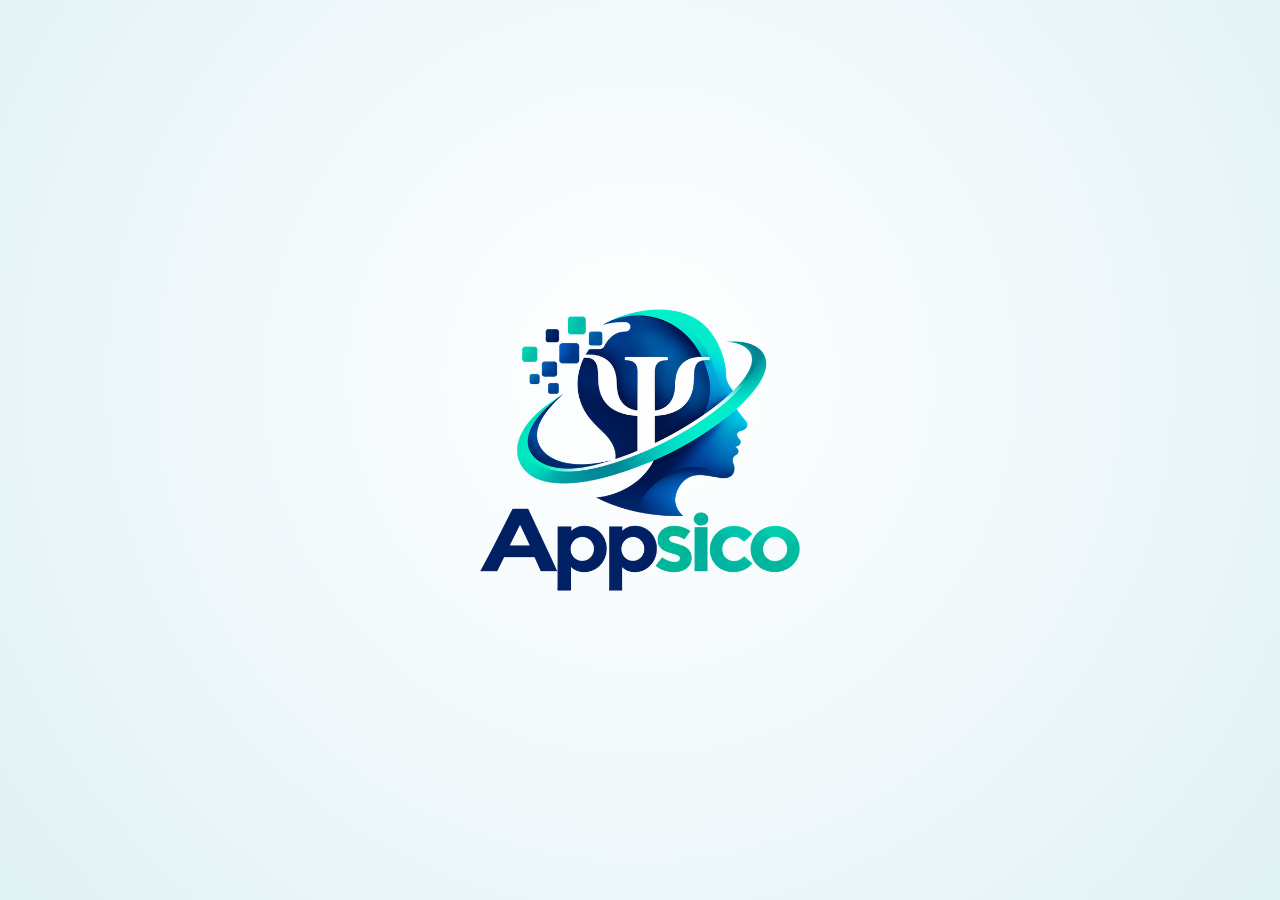
==== commit 5d82fe35: "APK só para Android; iPhone/iPad usa pelo Safari com instruções de Tela de Início Co-Authored-By: Cl" ====
--- a/app/index.html
+++ b/app/index.html
@@ -8,6 +8,11 @@
 <title>Appsico — Prontuário Psicológico</title>
 <link href="https://fonts.googleapis.com/css2?family=Inter:wght@400;500;600&family=Poppins:wght@500;600&display=swap" rel="stylesheet">
 <link rel="stylesheet" href="style.css">
+<meta name="apple-mobile-web-app-capable" content="yes">
+<meta name="mobile-web-app-capable" content="yes">
+<meta name="apple-mobile-web-app-title" content="Appsico">
+<meta name="apple-mobile-web-app-status-bar-style" content="default">
+<link rel="apple-touch-icon" href="apple-touch-icon.png">
 </head>
 <body>
   <div id="splash"><img src="logo-full.png" alt="Appsico"></div>
--- a/app/style.css
+++ b/app/style.css
@@ -801,3 +801,29 @@
 .adm-u{display:flex;gap:10px;align-items:center;justify-content:space-between;border:1px solid var(--line);border-radius:12px;padding:10px 12px;flex-wrap:wrap}
 .adm-u small{display:block;color:var(--muted);font-size:12px;margin:2px 0 4px}
 .adm-u select{width:auto;min-width:170px}
+
+/* painel do administrador */
+.kpi small.meta{display:block;font-size:11.5px;margin-top:2px}
+@media (min-width:900px){.kpis.adm-kpis{grid-template-columns:repeat(4,1fr)}}
+.adm-tbl{width:100%;border-collapse:collapse;font-size:14px}.adm-tbl th{text-align:left;font-size:12px;color:var(--muted);font-weight:600;padding:8px 10px;border-bottom:1px solid var(--line)}
+.adm-tbl td{padding:9px 10px;border-bottom:1px solid var(--line);white-space:nowrap}.adm-tbl tr.tot td{border-bottom:none;background:#f6f9fc}
+.tbl-wrap{overflow-x:auto}
+.adm-bars{display:grid;grid-template-columns:repeat(6,1fr);gap:10px;align-items:end;margin-top:8px}
+.adm-bars .ab{display:flex;flex-direction:column;align-items:center;gap:4px;font-size:12px}.adm-bars em{font-style:normal;font-weight:600;font-size:11.5px;color:var(--ok);min-height:15px}
+.adm-bars .abb{height:120px;width:100%;max-width:56px;background:#eef3f9;border-radius:8px;display:flex;align-items:flex-end;overflow:hidden}
+.adm-bars .abb i{display:block;width:100%;background:var(--grad);border-radius:8px}.adm-bars small{font-weight:600}.adm-bars span{color:var(--muted);font-size:11px;text-align:center}
+.adm-pg{display:flex;justify-content:space-between;align-items:center;padding:8px 0;border-bottom:1px solid var(--line)}.adm-pg:last-child{border-bottom:none}.adm-pg small{display:block;color:var(--muted);font-size:12px}.adm-pg .ok{color:var(--ok)}
+.tag.adm-gift{background:#f1e8ff;color:#7c3aed}
+
+/* consulta ao prontuário durante a sessão */
+.evo-consulta{border-left:4px solid var(--acc,#14bfa5)}
+.evc-head{display:flex;justify-content:space-between;align-items:center;gap:10px;flex-wrap:wrap}.evc-head h3{display:flex;align-items:center;gap:8px;margin:0}.evc-head h3 svg{width:18px;height:18px}
+.evc-acts{display:flex;gap:8px;flex-wrap:wrap}.evc-acts button{display:inline-flex;align-items:center;gap:6px}.evc-acts svg{width:16px;height:16px}
+.evc-ult{margin-top:10px;background:#f6f9fc;border:1px solid var(--line);border-radius:10px;padding:10px 12px}.evc-ult small{color:var(--muted);font-weight:600;font-size:12px}
+.evc-txt{margin:6px 0 0;white-space:pre-wrap;display:-webkit-box;-webkit-line-clamp:4;-webkit-box-orient:vertical;overflow:hidden}.evc-txt.aberto{display:block;-webkit-line-clamp:unset}
+.evc-mais{margin:6px 0 0;font-size:13px}.evc-ver{display:inline-block;margin-top:6px;font-size:13px;font-weight:600}
+.sa-head{display:flex;justify-content:space-between;align-items:center;gap:10px}.sa-head h2{margin:0;font-size:18px}
+.sa-list .entry p{white-space:pre-wrap}
+body.t-escuro .evc-ult{background:rgba(255,255,255,.04)}
+
+.ios-passos{margin:6px 0 10px;padding-left:20px}.ios-passos li{margin:4px 0}
